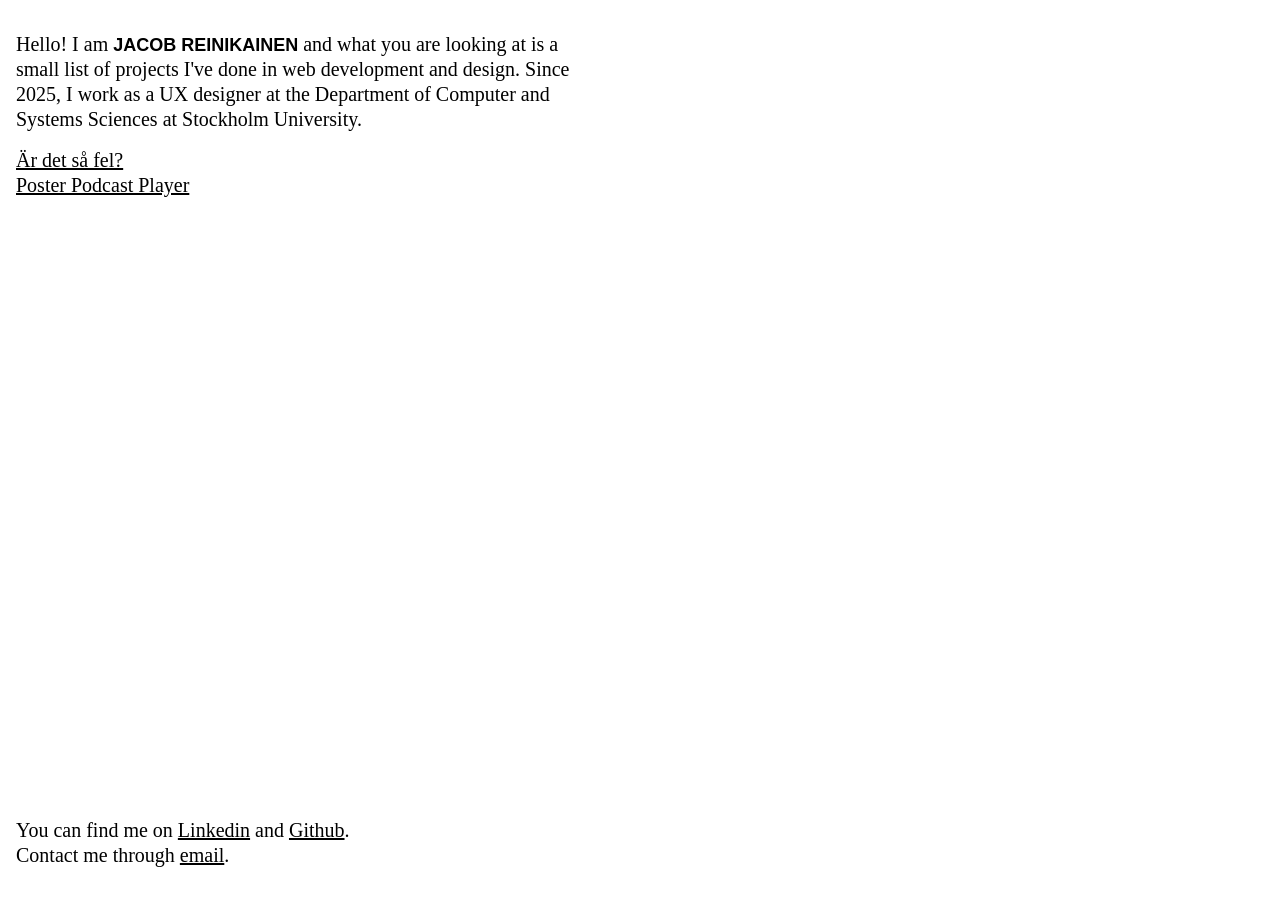
==== index.html @ ad1de8ce "first" ====
<!DOCTYPE html>
<html lang="en">
  <head>
    <meta charset="UTF-8">
    <meta name="viewport" content="width=device-width, initial-scale=1.0">
    <title>Jacob Reinikainen</title>
    <link rel="stylesheet" href="./styles.css">
  </head>
  <body>
    <main>
      <p>Hello! I am <strong>Jacob Reinikainen</strong> and what you are looking at is a small list of projects I've done in web development and design. Since 2025, I work as a UX designer at the Department of Computer and Systems Sciences at Stockholm University.</p>
      <ul>
        <li>
          <p>
            <a href="https://www.ardetsafel.se/" target="_blank">Är det så fel?</a>
          </p>
        </li>
        <li>
          <p>
            <a href="https://www.posterpodcasts.com/" target="_blank">Poster Podcast Player</a>
          </p>
        </li>
      </ul>
    </main>
    <footer>
      <p>You can find me on <a href="https://www.linkedin.com/in/jacob-reinikainen-lindstrom/" target="_blank">Linkedin</a> and <a href="https://github.com/jazzjacob">Github</a>.</p>
      <p>Contact me through <a href="mailto:hello@jacobreinikainen.com" target="_blank">email</a>.</p>
    </footer>
  </body>
</html>
---- styles.css ----
* {
  font-family: 'Times New Roman', Times, serif;
  padding: 0;
  margin: 0;
  box-sizing: border-box;
}

body {
  height: 100vh;
  display: flex;
  flex-direction: column;
  justify-content: space-between;
  padding: 32px 16px; 
  max-width: 600px;
}

footer {
  width: 100%;
}


h1 {
  font-size: 20px;
  font-weight: bold;
}

p {
  font-size: 20px;
  line-height: 1.25;
}

ul {
  margin-top: 16px;
}

ul, li {
  list-style: none;
  text-decoration: none;
}

a:visited {
  color: inherit;
}

a:hover {
  color: darkorange;
}

a {
  color: inherit;
}

p strong {
  text-transform: uppercase;
  font-family: sans-serif;
  font-size: 18px;
}
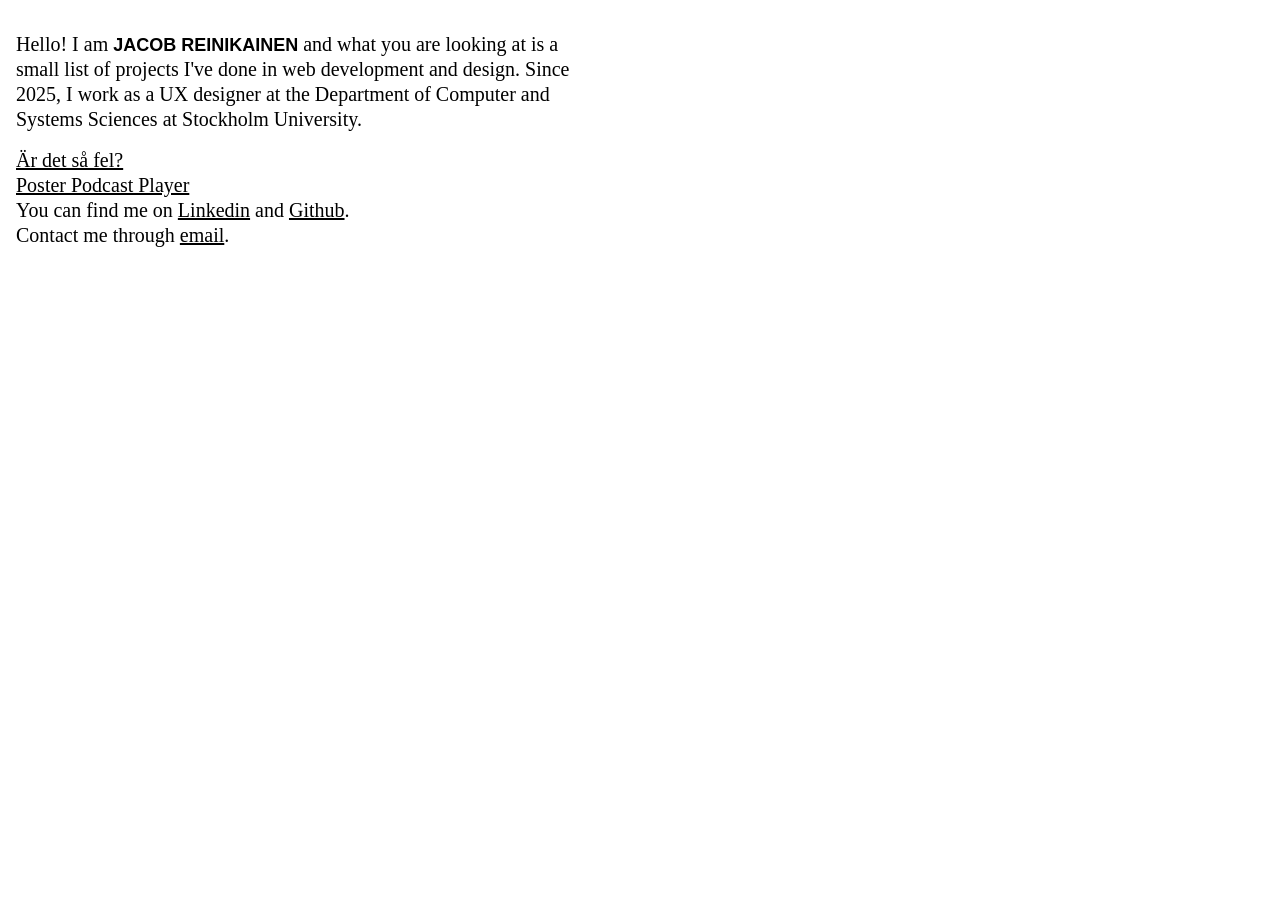
==== commit 5e062e67: "target blank github" ====
--- a/index.html
+++ b/index.html
@@ -23,7 +23,7 @@
       </ul>
     </main>
     <footer>
-      <p>You can find me on <a href="https://www.linkedin.com/in/jacob-reinikainen-lindstrom/" target="_blank">Linkedin</a> and <a href="https://github.com/jazzjacob">Github</a>.</p>
+      <p>You can find me on <a href="https://www.linkedin.com/in/jacob-reinikainen-lindstrom/" target="_blank">Linkedin</a> and <a href="https://github.com/jazzjacob" target="_blank">Github</a>.</p>
       <p>Contact me through <a href="mailto:hello@jacobreinikainen.com" target="_blank">email</a>.</p>
     </footer>
   </body>
--- a/styles.css
+++ b/styles.css
@@ -7,6 +7,7 @@
 
 body {
   height: 100vh;
+  height: -webkit-fill-available;
   display: flex;
   flex-direction: column;
   justify-content: space-between;
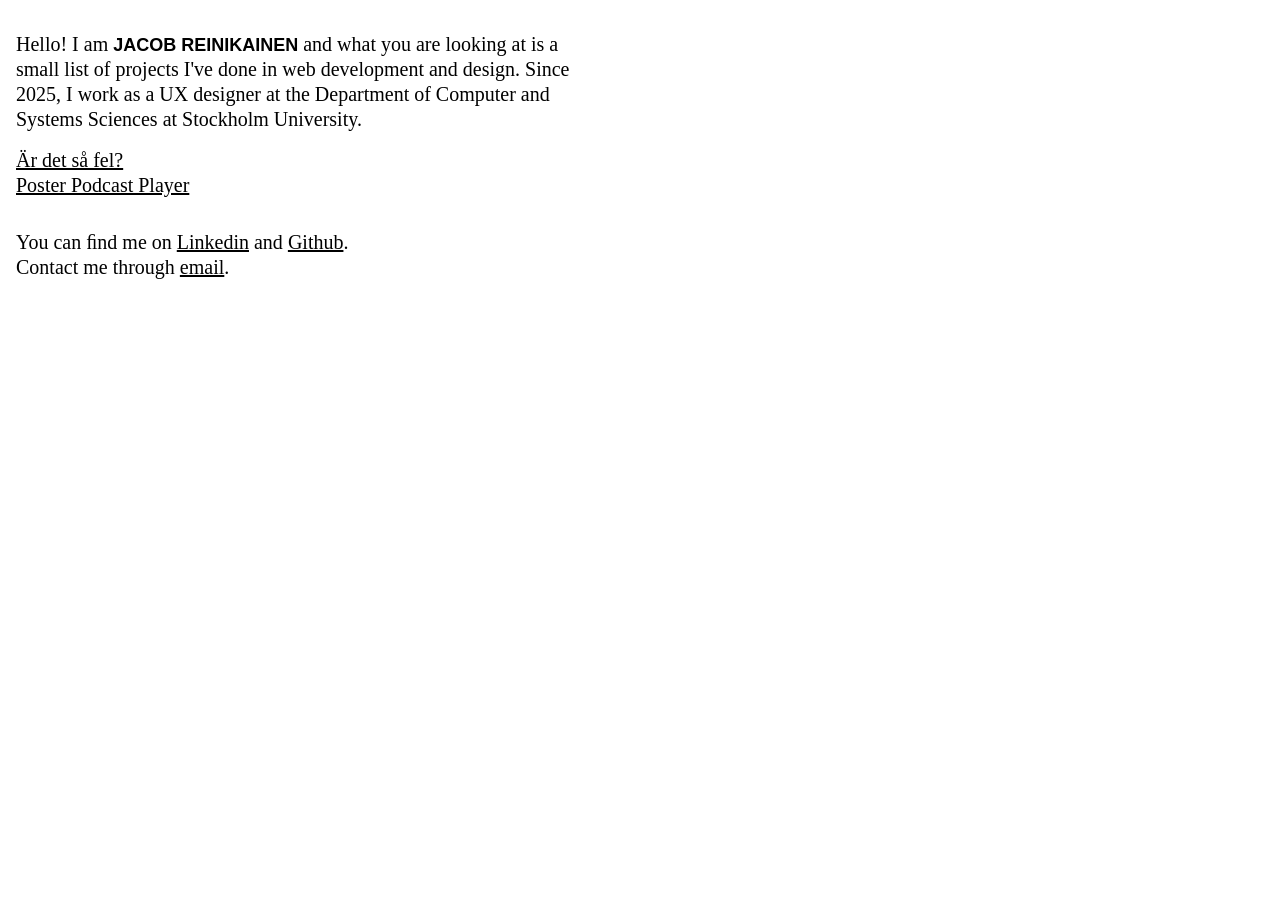
==== commit ecfa10fa: "vh did not look good on iphone" ====
--- a/index.html
+++ b/index.html
@@ -12,7 +12,7 @@
       <ul>
         <li>
           <p>
-            <a href="https://www.ardetsafel.se/" target="_blank">Är det så fel?</a>
+            <a lang="sv" href="https://www.ardetsafel.se/" target="_blank">Är det så fel?</a>
           </p>
         </li>
         <li>
@@ -23,7 +23,7 @@
       </ul>
     </main>
     <footer>
-      <p>You can find me on <a href="https://www.linkedin.com/in/jacob-reinikainen-lindstrom/" target="_blank">Linkedin</a> and <a href="https://github.com/jazzjacob" target="_blank">Github</a>.</p>
+      <p>You can &#64257nd me on <a href="https://www.linkedin.com/in/jacob-reinikainen-lindstrom/" target="_blank">Linkedin</a> and <a href="https://github.com/jazzjacob" target="_blank">Github</a>.</p>
       <p>Contact me through <a href="mailto:hello@jacobreinikainen.com" target="_blank">email</a>.</p>
     </footer>
   </body>
--- a/styles.css
+++ b/styles.css
@@ -6,8 +6,6 @@
 }
 
 body {
-  height: 100vh;
-  height: -webkit-fill-available;
   display: flex;
   flex-direction: column;
   justify-content: space-between;
@@ -16,6 +14,7 @@
 }
 
 footer {
+  margin-top: 32px;
   width: 100%;
 }
 
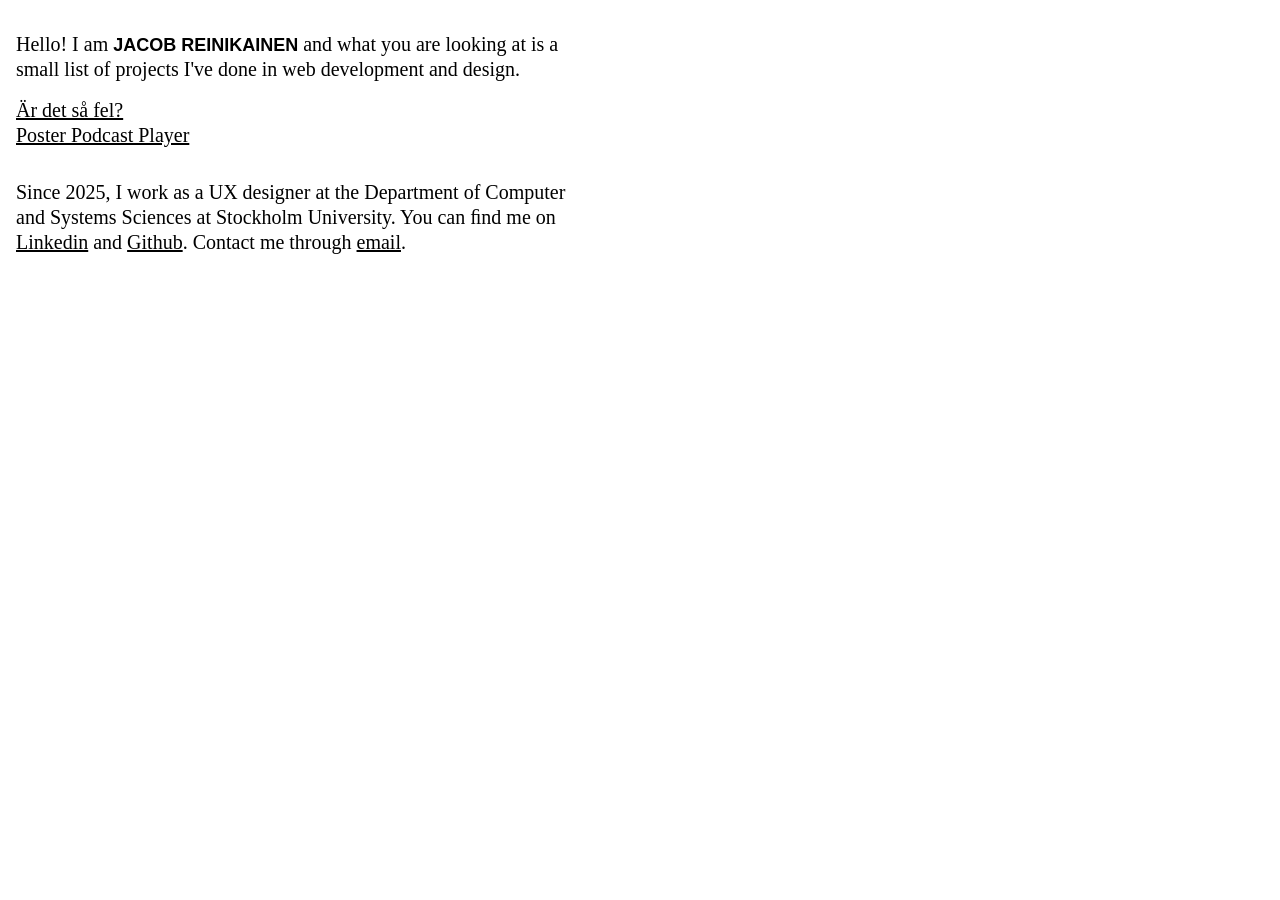
==== commit 6ae03201: "hierarchy update" ====
--- a/index.html
+++ b/index.html
@@ -8,7 +8,7 @@
   </head>
   <body>
     <main>
-      <p>Hello! I am <strong>Jacob Reinikainen</strong> and what you are looking at is a small list of projects I've done in web development and design. Since 2025, I work as a UX designer at the Department of Computer and Systems Sciences at Stockholm University.</p>
+      <p>Hello! I am <strong>Jacob Reinikainen</strong> and what you are looking at is a small list of projects I've done in web development and design.</p>
       <ul>
         <li>
           <p>
@@ -23,8 +23,7 @@
       </ul>
     </main>
     <footer>
-      <p>You can &#64257nd me on <a href="https://www.linkedin.com/in/jacob-reinikainen-lindstrom/" target="_blank">Linkedin</a> and <a href="https://github.com/jazzjacob" target="_blank">Github</a>.</p>
-      <p>Contact me through <a href="mailto:hello@jacobreinikainen.com" target="_blank">email</a>.</p>
+      <p>Since 2025, I work as a UX designer at the Department of Computer and Systems Sciences at Stockholm University. You can &#64257nd me on <a href="https://www.linkedin.com/in/jacob-reinikainen-lindstrom/" target="_blank">Linkedin</a> and <a href="https://github.com/jazzjacob" target="_blank">Github</a>. Contact me through <a href="mailto:hello@jacobreinikainen.com" target="_blank">email</a>.</p>
     </footer>
   </body>
 </html>
